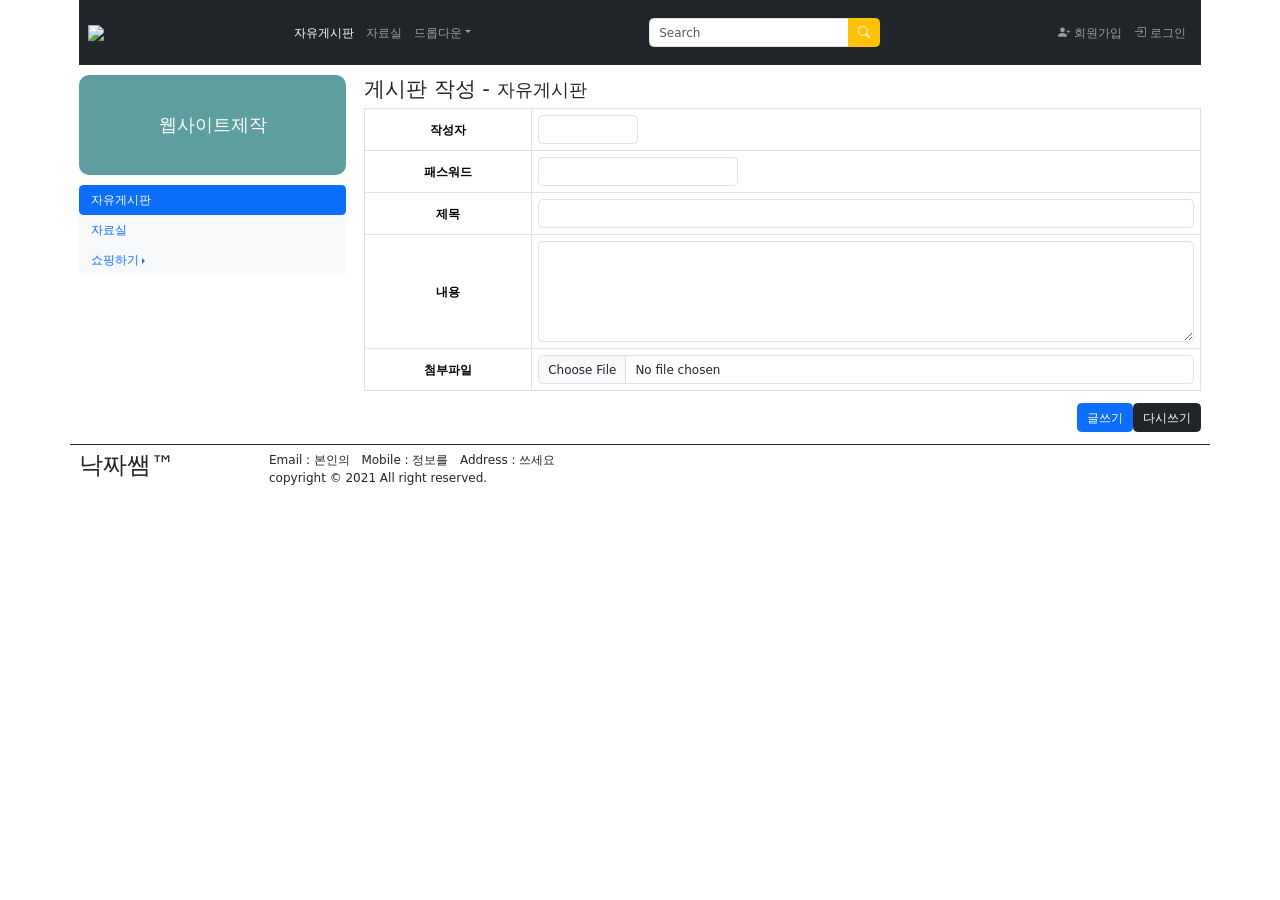
==== ProjectRoot/tempapps/templates/boardWrite.html @ c65108aa "01-04일자 ....................후우" ====
<!DOCTYPE html>
<html lang="en">
<head>
	<meta charset="UTF-8">
	<meta http-equiv="X-UA-Compatible" content="IE=edge">
	<meta name="viewport" content="width=device-width, initial-scale=1.0">
	<title>Document</title>
	<link href="https://cdn.jsdelivr.net/npm/bootstrap@5.1.2/dist/css/bootstrap.min.css" rel="stylesheet">
	<script src="https://cdn.jsdelivr.net/npm/bootstrap@5.1.2/dist/js/bootstrap.bundle.min.js"></script>
	<link rel="stylesheet" href="https://cdn.jsdelivr.net/npm/bootstrap-icons@1.7.1/font/bootstrap-icons.css">
	<style>
    	div{border:0px solid blueviolet;}
    	*{font-size: 12px;}
	</style>
</head>
<body>
<div class="container">
	<!-- Top영역 -->
    
    <div class="row">
    	<div class="col-12">
        	<nav class="navbar navbar-expand-sm bg-dark navbar-dark">
            	<div class="container-fluid">
                	<!-- 회사로고(logo) -->
                	<a class="navbar-brand" href="#">
                    	<img src="https://www.ikosmo.co.kr/images/common/logo_center_v2.jpg" style="width: 120px;">
                	</a>
                	<!-- GNB(Global Navigation Bar : 해당 웹사이트의 전체(global) 메뉴) -->
                	<ul class="navbar-nav">
                    	<li class="nav-item">
                        	<a class="nav-link active" href="#">자유게시판</a>
                    	</li>
                    	<li class="nav-item">
                        	<a class="nav-link" href="#">자료실</a>
                    	</li>
                    	<li class="nav-item dropdown">
                        	<a class="nav-link dropdown-toggle" data-bs-toggle="dropdown" href="#">드롭다운</a>
                        	<ul class="dropdown-menu">
                            	<li><a class="dropdown-item" href="#">Link 1</a></li>
                            	<li><a class="dropdown-item" href="#">Link 2</a></li>
                            	<li><a class="dropdown-item" href="#">Link 3</a></li>
                        	</ul>
                    	</li>
                	</ul>
                	<!-- 검색폼 -->
                	<form class="mt-3" method="get" action="">
                	<div class="input-group mb-3">
                    	<input type="text" class="form-control" placeholder="Search" style="width: 200px;">
                    	<button class="btn btn-warning" type="submit">
                        	<i class="bi-search" style="font-size: 1rem; color: white;"></i>
                    	</button>
                	</div>
                	</form>
                	<!-- 회원가입/로그인 링크 -->
                	<ul class="navbar-nav">
                    	<!-- 로그인전 -->
                    	<li class="nav-item">
                        	<a class="nav-link" href="#">
                            	<i class="bi-person-plus-fill" style="font-size: 1rem;"></i>
                            	회원가입
                        	</a>
                    	</li>
                    	<li class="nav-item">
                        	<a class="nav-link" href="#">
                            	<i class="bi-box-arrow-in-right" style="font-size: 1rem;"></i>
                            	로그인
                        	</a>
                    	</li>
                    	<!-- 로그인후 -->
                    	<!-- <li class="nav-item">
                        	<a class="nav-link" href="#">
                            	<i class="bi-person-lines-fill" style="font-size: 1rem;"></i>
                            	회원정보수정
                        	</a>
                    	</li>
                    	<li class="nav-item">
                        	<a class="nav-link" href="#">
                            	<i class="bi-box-arrow-right" style="font-size: 1rem;"></i>
                            	로그아웃
                        	</a>
                    	</li> -->
                	</ul>
            	</div>
        	</nav>
    	</div>
	</div>
	<!-- Body영역 -->
	<div class="row">
    	<!-- Left메뉴영역 -->
   	 
<div class="col-3">
      	<div style="height: 100px;line-height: 100px;text-align: center;background-color: cadetblue;
    	border-radius: 10px;margin: 10px 0;font-size: 1.5em;color: #ffffff;">
    	웹사이트제작
	</div>
	<ul class="nav nav-pills flex-column">
    	<li class="nav-item">
        	<a class="nav-link active" href="#">자유게시판</a>
    	</li>
    	<li class="nav-item bg-light">
        	<a class="nav-link" href="#">자료실</a>
    	</li>
    	<li class="nav-item bg-light dropdown dropend">
        	<a class="nav-link dropdown-toggle" data-bs-toggle="dropdown" href="#">쇼핑하기</a>
        	<ul class="dropdown-menu">
            	<li><a class="dropdown-item" href="#">Link 1</a></li>
            	<li><a class="dropdown-item" href="#">Link 2</a></li>
            	<li><a class="dropdown-item" href="#">Link 3</a></li>
        	</ul>
    	</li>
	</ul>
</div>
    	<!-- Contents영역 -->
    	<div class="col-9 pt-3">
        	<h3>게시판 작성 - <small>자유게시판</small></h3>
       	 
        	<form method="post">
            	<table class="table table-bordered">
            	<colgroup>
                	<col width="20%"/>
                	<col width="*"/>
            	</colgroup>
            	<tbody>
                	<tr>
                    	<th class="text-center"
                        	style="vertical-align:middle;">작성자</th>
                    	<td>
                        	<input type="text" class="form-control"
                            	style="width:100px;" />
                    	</td>
                	</tr>
                	<tr>
                    	<th class="text-center"
                        	style="vertical-align:middle;">패스워드</th>
                    	<td>
                        	<input type="text" class="form-control"
                            	style="width:200px;" />
                    	</td>
                	</tr>
                	<tr>
                    	<th class="text-center"
                        	style="vertical-align:middle;">제목</th>
                    	<td>
                        	<input type="text" class="form-control" />
                    	</td>
                	</tr>
                	<tr>
                    	<th class="text-center"
                        	style="vertical-align:middle;">내용</th>
                    	<td>
                        	<textarea rows="5" class="form-control"></textarea>
                    	</td>
                	</tr>
                	<tr>
                    	<th class="text-center"
                        	style="vertical-align:middle;">첨부파일</th>
                    	<td>
                        	<input type="file" class="form-control" />
                    	</td>
                	</tr>
            	</tbody>
            	</table>

            	<!-- 각종버튼 -->
            	<div class="row mb-3">
                	<div class="col d-flex justify-content-end">
                    	<button type="submit" class="btn btn-primary">글쓰기</button>
                    	<button type="reset" class="btn btn-dark">다시쓰기</button>
                	</div>
            	</div>
        	</form>
    	</div>
	</div>
	<!-- Copyright영역 -->
    
<div class="row border border-dark border-bottom-0 border-start-0 border-end-0 pt-2">
	<div class="col-2">
      	<h2>낙짜쌤&trade;</h2>
	</div>
	<div class="col-10">
      	Email : 본인의&nbsp;&nbsp;
      	Mobile : 정보를&nbsp;&nbsp;
      	Address : 쓰세요
      	<br>
      	copyright &copy; 2021
      	All right reserved.
	</div>
</div>
</div>
</body>
</html>
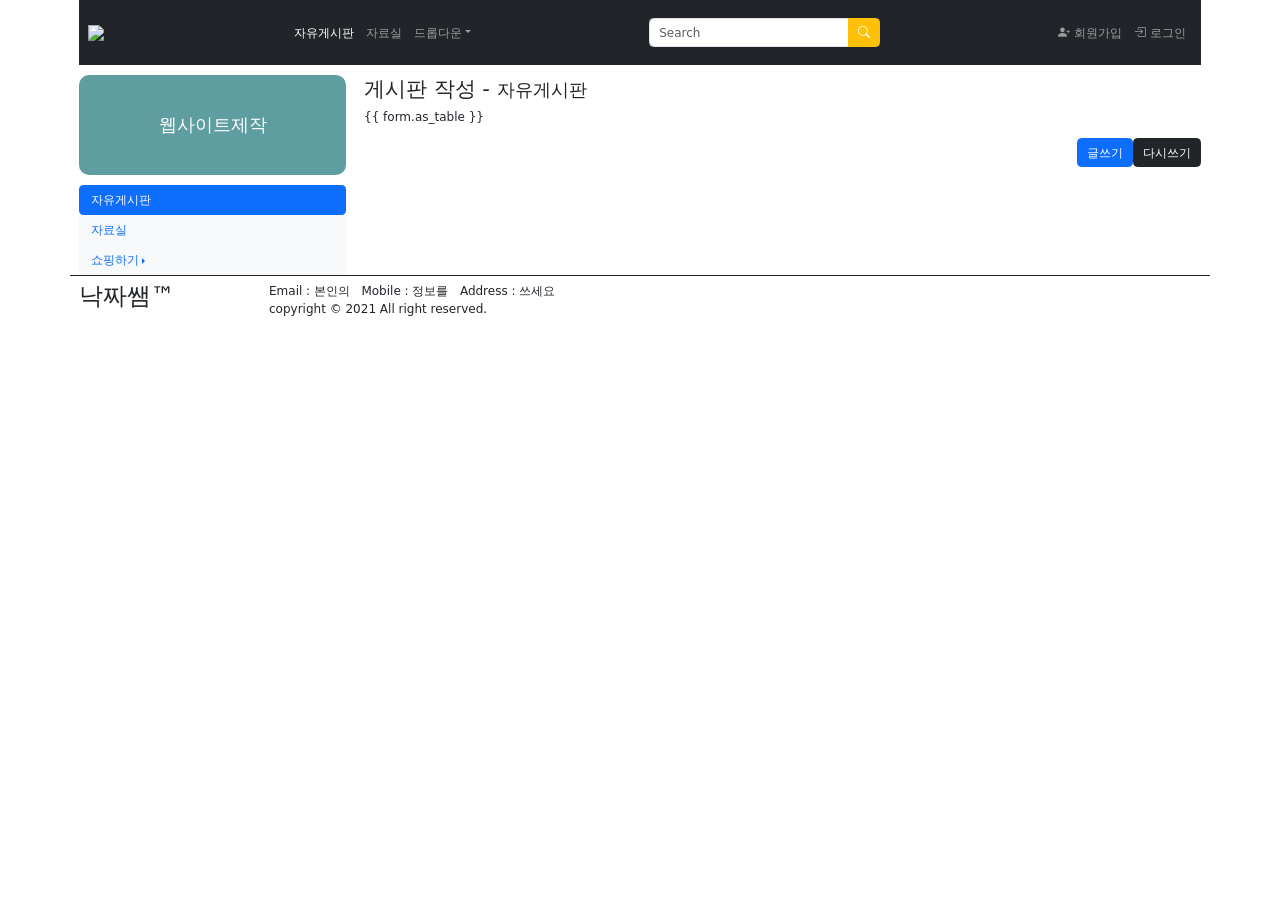
==== commit 3ef6daf5: "01-05 일자 수업" ====
--- a/ProjectRoot/tempapps/templates/boardWrite.html
+++ b/ProjectRoot/tempapps/templates/boardWrite.html
@@ -11,6 +11,21 @@
 	<style>
     	div{border:0px solid blueviolet;}
     	*{font-size: 12px;}
+        .w100{width: 100px;}
+        .w200{width: 200px;}
+        /*
+        웹브라우저의 개발자모드에서 인스펙트를 통해 복사한 셀렉터를 통해 스타일을 부여한다.
+        table의 모든 th태그에 수평/수직 방향으로 가운데 정렬한다.
+        */
+        /*body > div > div:nth-child(2) > div.col-9.pt-3 > form > table > tbody > tr > th{
+            text-align: center; vertical-align: middle;
+        }*/
+
+        /*
+            테이블에 id속성을 부여한 후 하위의 th태그 전체를 선택하여 스타일을 부여한다.
+        */
+        #writeTable tr th{text-align: center; vertical-align: middle;}
+            
 	</style>
 </head>
 <body>
@@ -115,49 +130,13 @@
         	<h3>게시판 작성 - <small>자유게시판</small></h3>
        	 
         	<form method="post">
-            	<table class="table table-bordered">
+            	<table class="table table-bordered" id=writeTable>
             	<colgroup>
                 	<col width="20%"/>
                 	<col width="*"/>
             	</colgroup>
             	<tbody>
-                	<tr>
-                    	<th class="text-center"
-                        	style="vertical-align:middle;">작성자</th>
-                    	<td>
-                        	<input type="text" class="form-control"
-                            	style="width:100px;" />
-                    	</td>
-                	</tr>
-                	<tr>
-                    	<th class="text-center"
-                        	style="vertical-align:middle;">패스워드</th>
-                    	<td>
-                        	<input type="text" class="form-control"
-                            	style="width:200px;" />
-                    	</td>
-                	</tr>
-                	<tr>
-                    	<th class="text-center"
-                        	style="vertical-align:middle;">제목</th>
-                    	<td>
-                        	<input type="text" class="form-control" />
-                    	</td>
-                	</tr>
-                	<tr>
-                    	<th class="text-center"
-                        	style="vertical-align:middle;">내용</th>
-                    	<td>
-                        	<textarea rows="5" class="form-control"></textarea>
-                    	</td>
-                	</tr>
-                	<tr>
-                    	<th class="text-center"
-                        	style="vertical-align:middle;">첨부파일</th>
-                    	<td>
-                        	<input type="file" class="form-control" />
-                    	</td>
-                	</tr>
+                    {{ form.as_table }}
             	</tbody>
             	</table>
 
